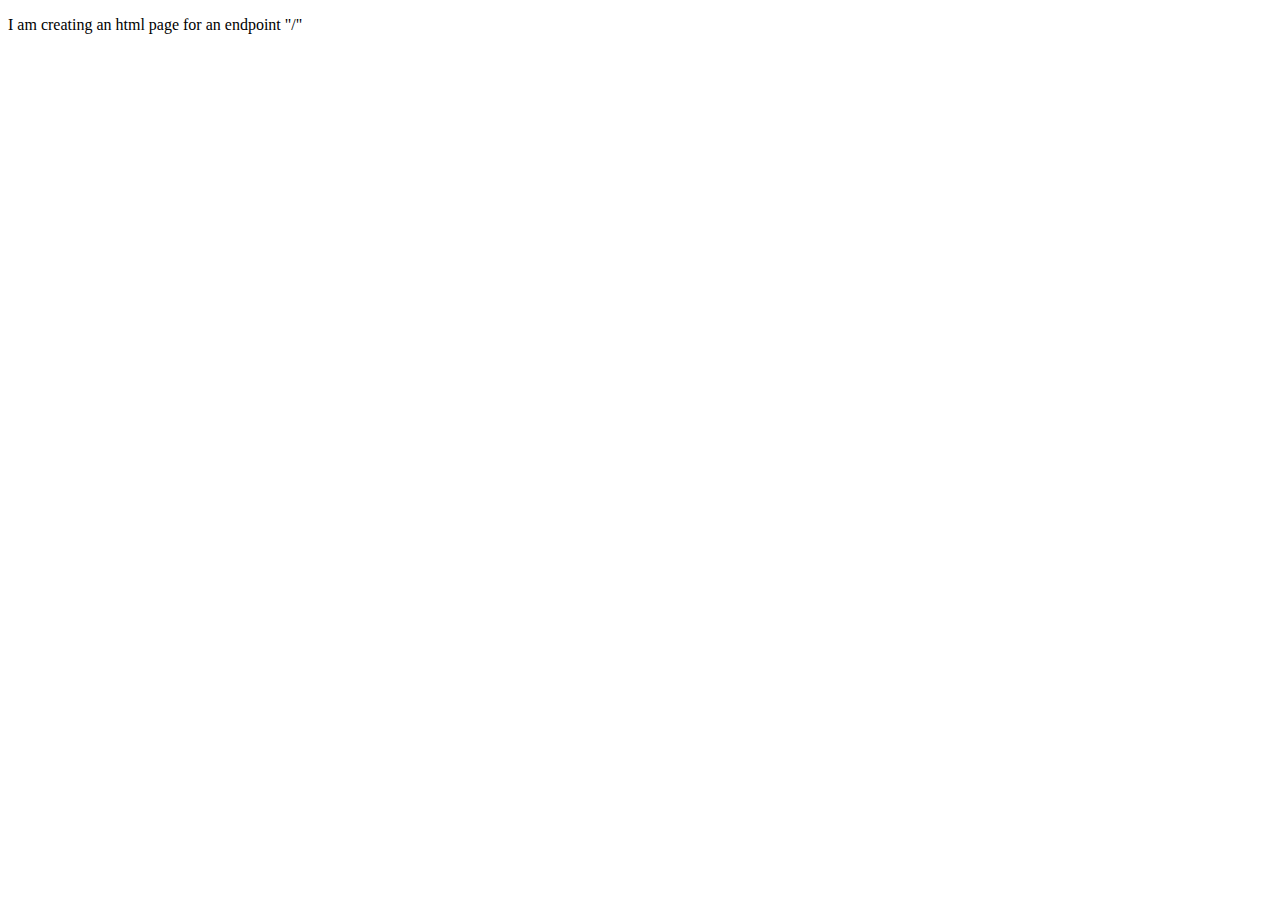
==== wampus/wampus/src/main/resources/index.html @ f3b50d80 "creation of index.html routing doesn't work" ====
<!DOCTYPE html>
<html>
    <head>
        <title>
            THALAPATHY
        </title>
    </head>

    <body>
        <p>
            I am creating an html page for an endpoint "/"
        </p>
    </body>
</html>
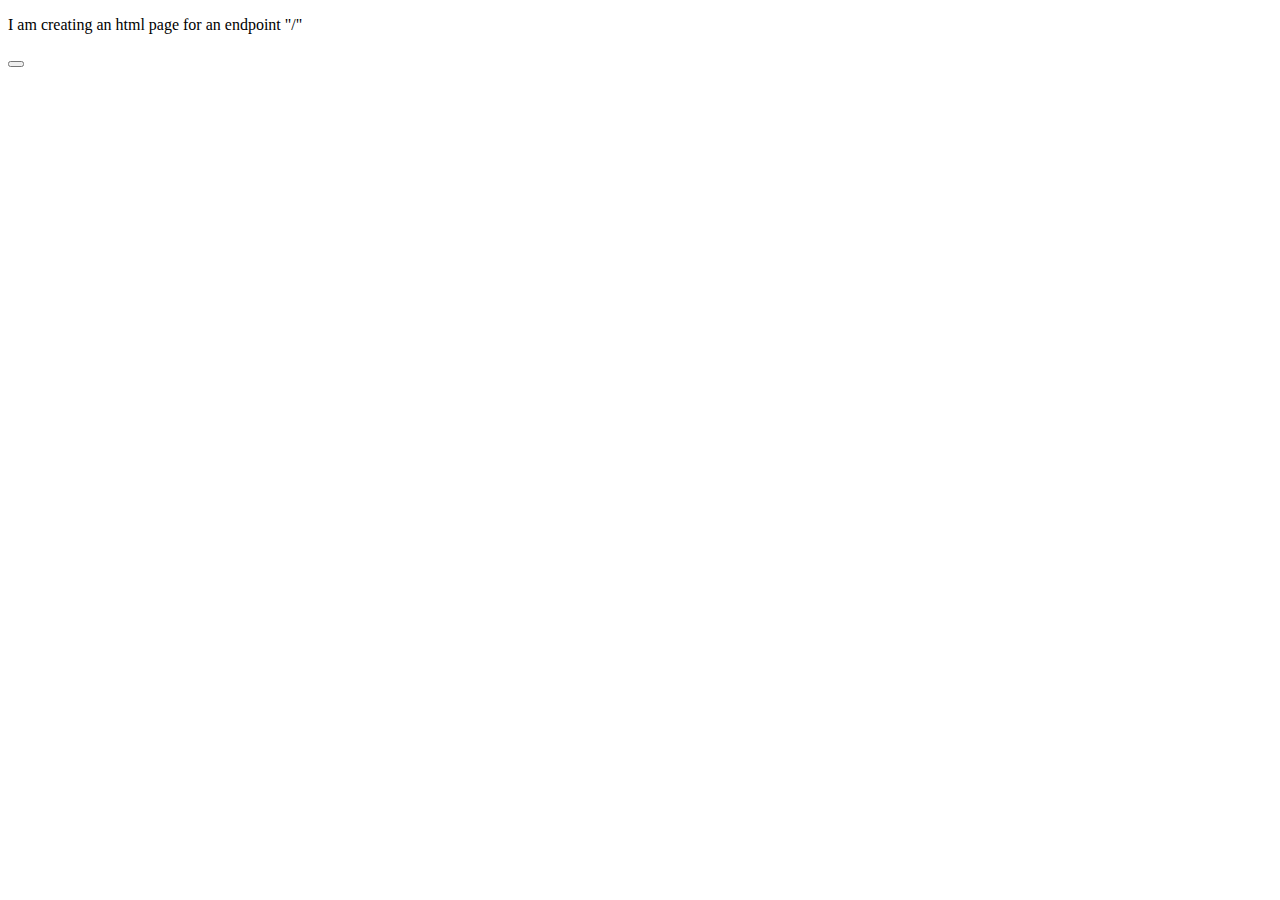
==== commit 79b9f59e: "button?" ====
--- a/wampus/wampus/src/main/resources/index.html
+++ b/wampus/wampus/src/main/resources/index.html
@@ -10,5 +10,7 @@
         <p>
             I am creating an html page for an endpoint "/"
         </p>
+
+        <button id = "button" text = "THALAPATHY"> </button>
     </body>
 </html>